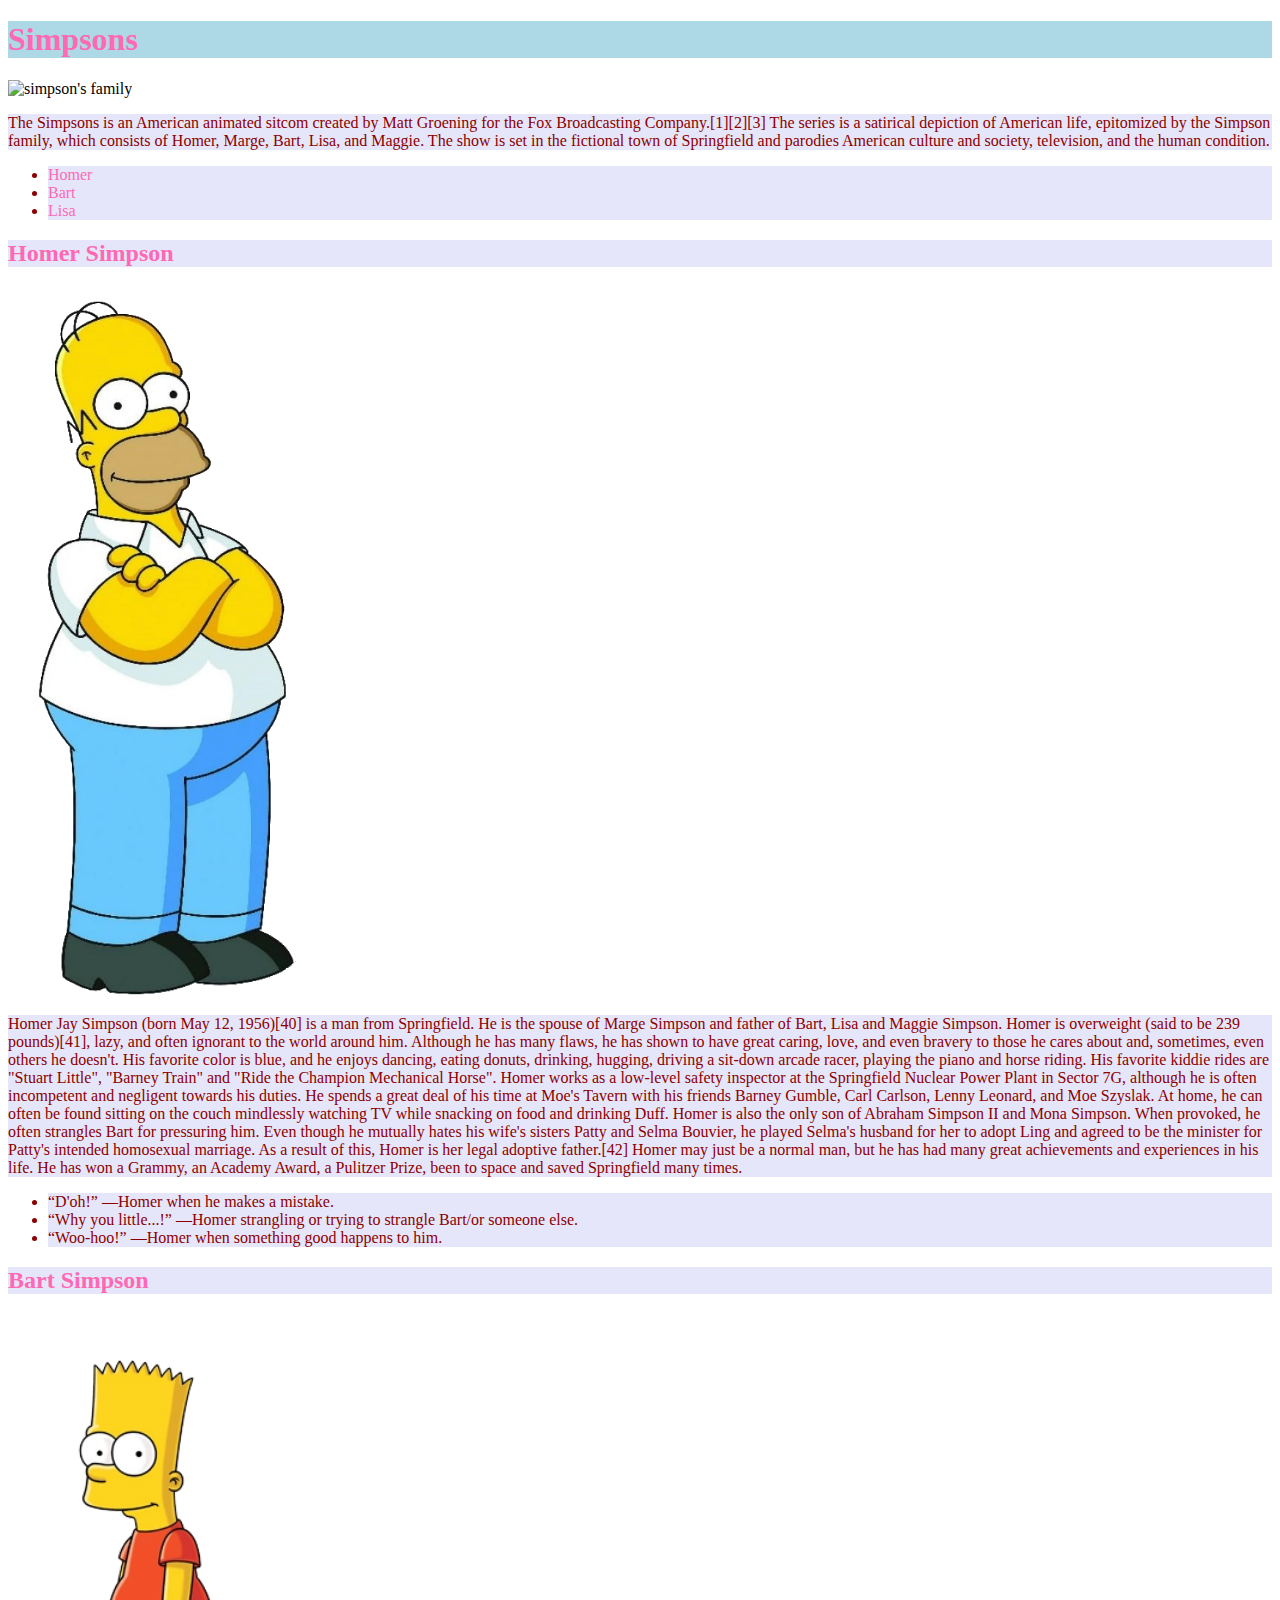
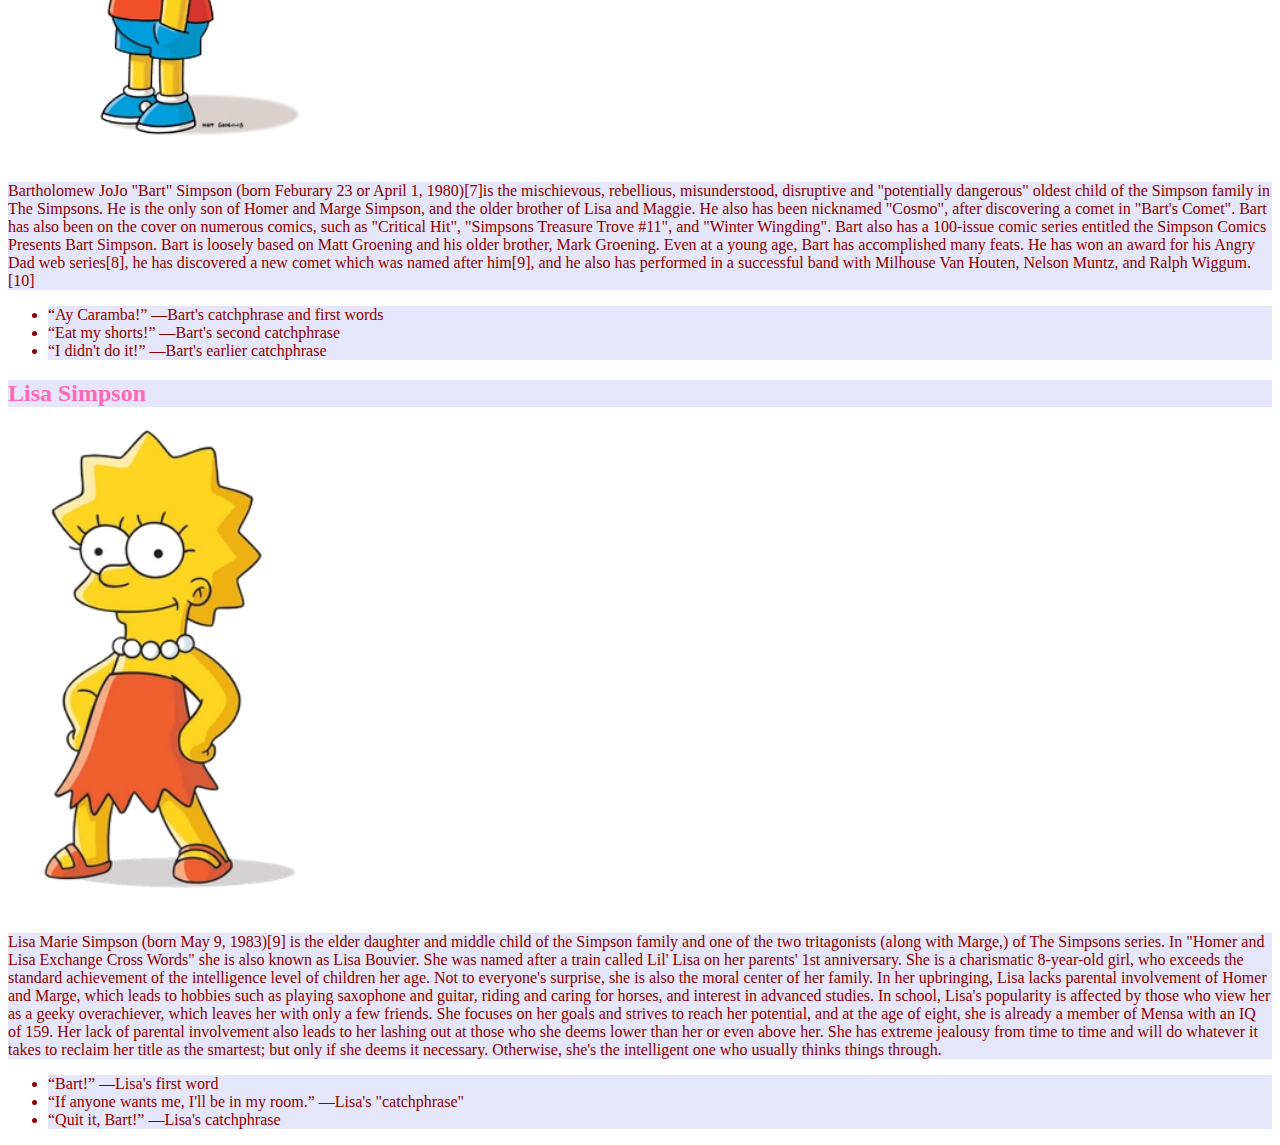
==== lesson1_hw/index.html @ 9df164ce "add homework 1 and 2" ====
<!doctype html>
<html lang="en">
<head>
    <meta charset="UTF-8">
    <meta name="viewport"
          content="width=device-width, user-scalable=no, initial-scale=1.0, maximum-scale=1.0, minimum-scale=1.0">
    <meta http-equiv="X-UA-Compatible" content="ie=edge">
    <title>Homework 1</title>
    <link rel="stylesheet" href="main.css">
    <style>
        h2 {
            color: red;
        }
    </style>
</head>
<body>
<!--За наступною scratch-структурою створити розмітку про троьх чледнів родини сімпсонів. Данні брати з
https://simpsons.fandom.com/wiki/Category:Simpson_family
Стилізація через окремий css файл. кожен елемент окрім картинок повинен мати background та color. Всі картинки повінні мати ширину від 200 до 400 пікселів.
-->
<!--h1-загальний заголовок з назвою сторінки-->
<!--img - Загальна фотка родини (картинка вантажиться за посиланням)-->
<!--p - загальний опис серіалу-->
<!--h2+a - заголовок з якорем який веде на сторінку персонажу. Хомер-->
<!--img - з картинкою персонажу (картинку завантажити в проєкт)-->
<!--р - опис персонажу-->
<!--ul+li - з 2-3 основними фразами персонажу-->
<!--h2+a - заголовок з якорем який веде на сторінку персонажу. Барт-->
<!--img - з картинкою персонажу (картинку завантажити в проєкт)-->
<!--р - опис персонажу-->
<!--ul+li - з 2-3 основними фразами персонажу-->
<!--h2+a - заголовок з якорем який веде на сторінку персонажу. Ліза-->
<!--img - з картинкою персонажу (картинку завантажити в проект)-->
<!--р - опис персонажу-->
<!--ul+li - з 2-3 основними фразами персонажу-->

<h1>Simpsons</h1>
<img src="https://static.wikia.nocookie.net/simpsons/images/6/63/The_Simpsons_Simpsons_FamilyPicture.png" alt="simpson's family">
<p>
    The Simpsons is an American animated sitcom created by Matt Groening for the Fox Broadcasting Company.[1][2][3] The series is a satirical depiction of American life, epitomized by the Simpson family, which consists of Homer, Marge, Bart, Lisa, and Maggie. The show is set in the fictional town of Springfield and parodies American culture and society, television, and the human condition.
</p>
<ul>
    <li><a href="#homer">Homer</a></li>
    <li><a href="#bart">Bart</a></li>
    <li><a href="#lisa">Lisa</a></li>
</ul>
<h2 id="homer"><a href="https://simpsons.fandom.com/wiki/Homer_Simpson" target="_blank">Homer Simpson</a></h2>
<img src="images/homer_simpson.webp" alt="homer">
<p>
    Homer Jay Simpson (born May 12, 1956)[40] is a man from Springfield. He is the spouse of Marge Simpson and father of Bart, Lisa and Maggie Simpson. Homer is overweight (said to be 239 pounds)[41], lazy, and often ignorant to the world around him. Although he has many flaws, he has shown to have great caring, love, and even bravery to those he cares about and, sometimes, even others he doesn't.

    His favorite color is blue, and he enjoys dancing, eating donuts, drinking, hugging, driving a sit-down arcade racer, playing the piano and horse riding. His favorite kiddie rides are "Stuart Little", "Barney Train" and "Ride the Champion Mechanical Horse".

    Homer works as a low-level safety inspector at the Springfield Nuclear Power Plant in Sector 7G, although he is often incompetent and negligent towards his duties. He spends a great deal of his time at Moe's Tavern with his friends Barney Gumble, Carl Carlson, Lenny Leonard, and Moe Szyslak. At home, he can often be found sitting on the couch mindlessly watching TV while snacking on food and drinking Duff. Homer is also the only son of Abraham Simpson II and Mona Simpson. When provoked, he often strangles Bart for pressuring him. Even though he mutually hates his wife's sisters Patty and Selma Bouvier, he played Selma's husband for her to adopt Ling and agreed to be the minister for Patty's intended homosexual marriage. As a result of this, Homer is her legal adoptive father.[42]

    Homer may just be a normal man, but he has had many great achievements and experiences in his life. He has won a Grammy, an Academy Award, a Pulitzer Prize, been to space and saved Springfield many times.
</p>
<ul>
    <li>“D'oh!”
        ―Homer when he makes a mistake.</li>
    <li>“Why you little...!”
        ―Homer strangling or trying to strangle Bart/or someone else.</li>
    <li>“Woo-hoo!”
        ―Homer when something good happens to him.</li>
</ul>
<h2 id="bart"><a href="https://simpsons.fandom.com/wiki/Bart_Simpson" target="_blank">Bart Simpson</a></h2>
<img src="images/bart_simpson.webp" alt="bart">
<p>
    Bartholomew JoJo "Bart" Simpson (born Feburary 23 or April 1, 1980)[7]is the mischievous, rebellious, misunderstood, disruptive and "potentially dangerous" oldest child of the Simpson family in The Simpsons. He is the only son of Homer and Marge Simpson, and the older brother of Lisa and Maggie. He also has been nicknamed "Cosmo", after discovering a comet in "Bart's Comet". Bart has also been on the cover on numerous comics, such as "Critical Hit", "Simpsons Treasure Trove #11", and "Winter Wingding". Bart also has a 100-issue comic series entitled the Simpson Comics Presents Bart Simpson. Bart is loosely based on Matt Groening and his older brother, Mark Groening.

    Even at a young age, Bart has accomplished many feats. He has won an award for his Angry Dad web series[8], he has discovered a new comet which was named after him[9], and he also has performed in a successful band with Milhouse Van Houten, Nelson Muntz, and Ralph Wiggum.[10]
</p>
<ul>
    <li>“Ay Caramba!”
        ―Bart's catchphrase and first words</li>
    <li>“Eat my shorts!”
        ―Bart's second catchphrase</li>
    <li>“I didn't do it!”
        ―Bart's earlier catchphrase</li>
</ul>
<h2 id="lisa"><a href="https://simpsons.fandom.com/wiki/Lisa_Simpson" target="_blank">Lisa Simpson</a></h2>
<img src="images/lisa_simpson.webp" alt="lisa">
<p>
    Lisa Marie Simpson (born May 9, 1983)[9] is the elder daughter and middle child of the Simpson family and one of the two tritagonists (along with Marge,) of The Simpsons series.

    In "Homer and Lisa Exchange Cross Words" she is also known as Lisa Bouvier. She was named after a train called Lil' Lisa on her parents' 1st anniversary. She is a charismatic 8-year-old girl, who exceeds the standard achievement of the intelligence level of children her age. Not to everyone's surprise, she is also the moral center of her family. In her upbringing, Lisa lacks parental involvement of Homer and Marge, which leads to hobbies such as playing saxophone and guitar, riding and caring for horses, and interest in advanced studies. In school, Lisa's popularity is affected by those who view her as a geeky overachiever, which leaves her with only a few friends. She focuses on her goals and strives to reach her potential, and at the age of eight, she is already a member of Mensa with an IQ of 159. Her lack of parental involvement also leads to her lashing out at those who she deems lower than her or even above her. She has extreme jealousy from time to time and will do whatever it takes to reclaim her title as the smartest; but only if she deems it necessary. Otherwise, she's the intelligent one who usually thinks things through.
</p>
<ul>
    <li>“Bart!”
        ―Lisa's first word</li>
    <li>“If anyone wants me, I'll be in my room.”
        ―Lisa's "catchphrase"</li>
    <li>“Quit it, Bart!”
        ―Lisa's catchphrase</li>
</ul>









</body>
</html>
---- lesson1_hw/main.css ----
h1 {
    background: lightblue;
    color: hotpink;
}
h2 {
    background: lavender;
    color: hotpink;
}
p {
    background: lavender;
    color: darkred;
}
li {
    background: lavender;
    color: darkred;
}
img {
    width: 300px;
    height: 100%;
}
a {
    text-decoration: none;
    color: hotpink;
}
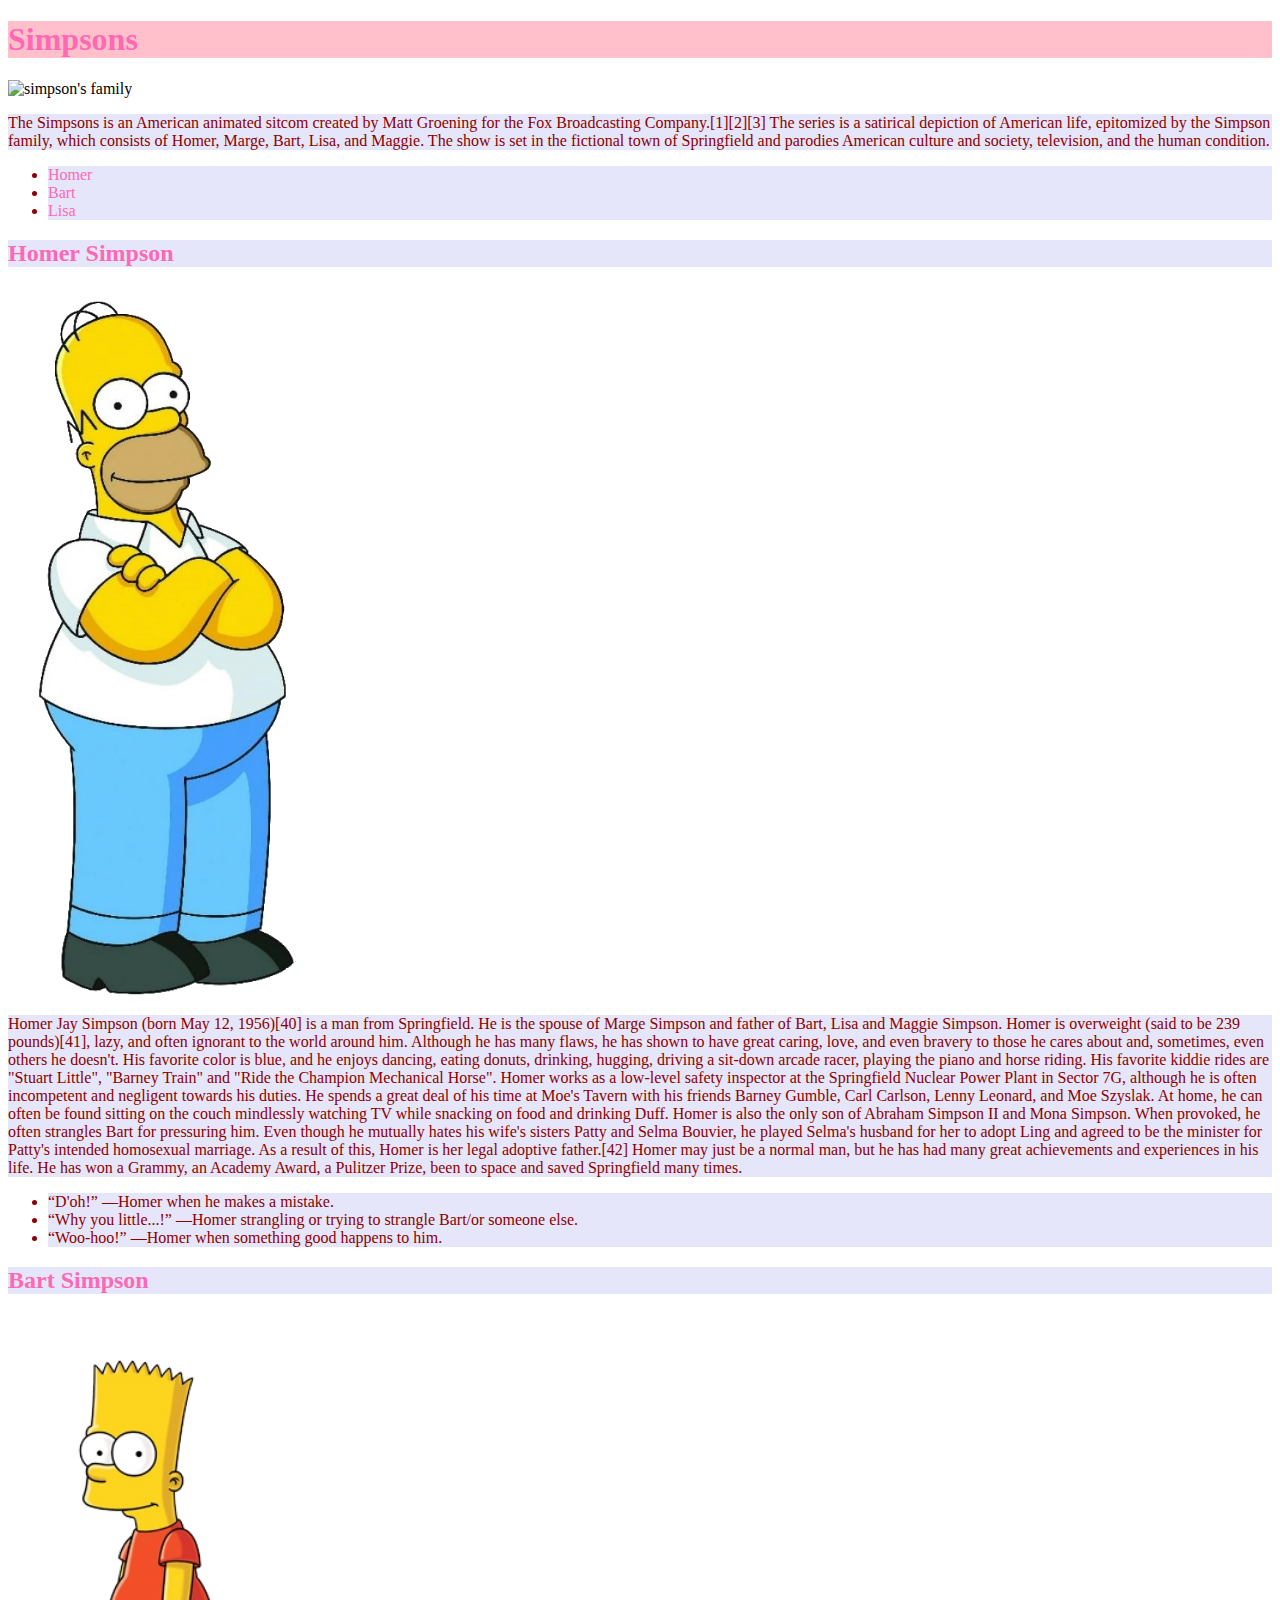
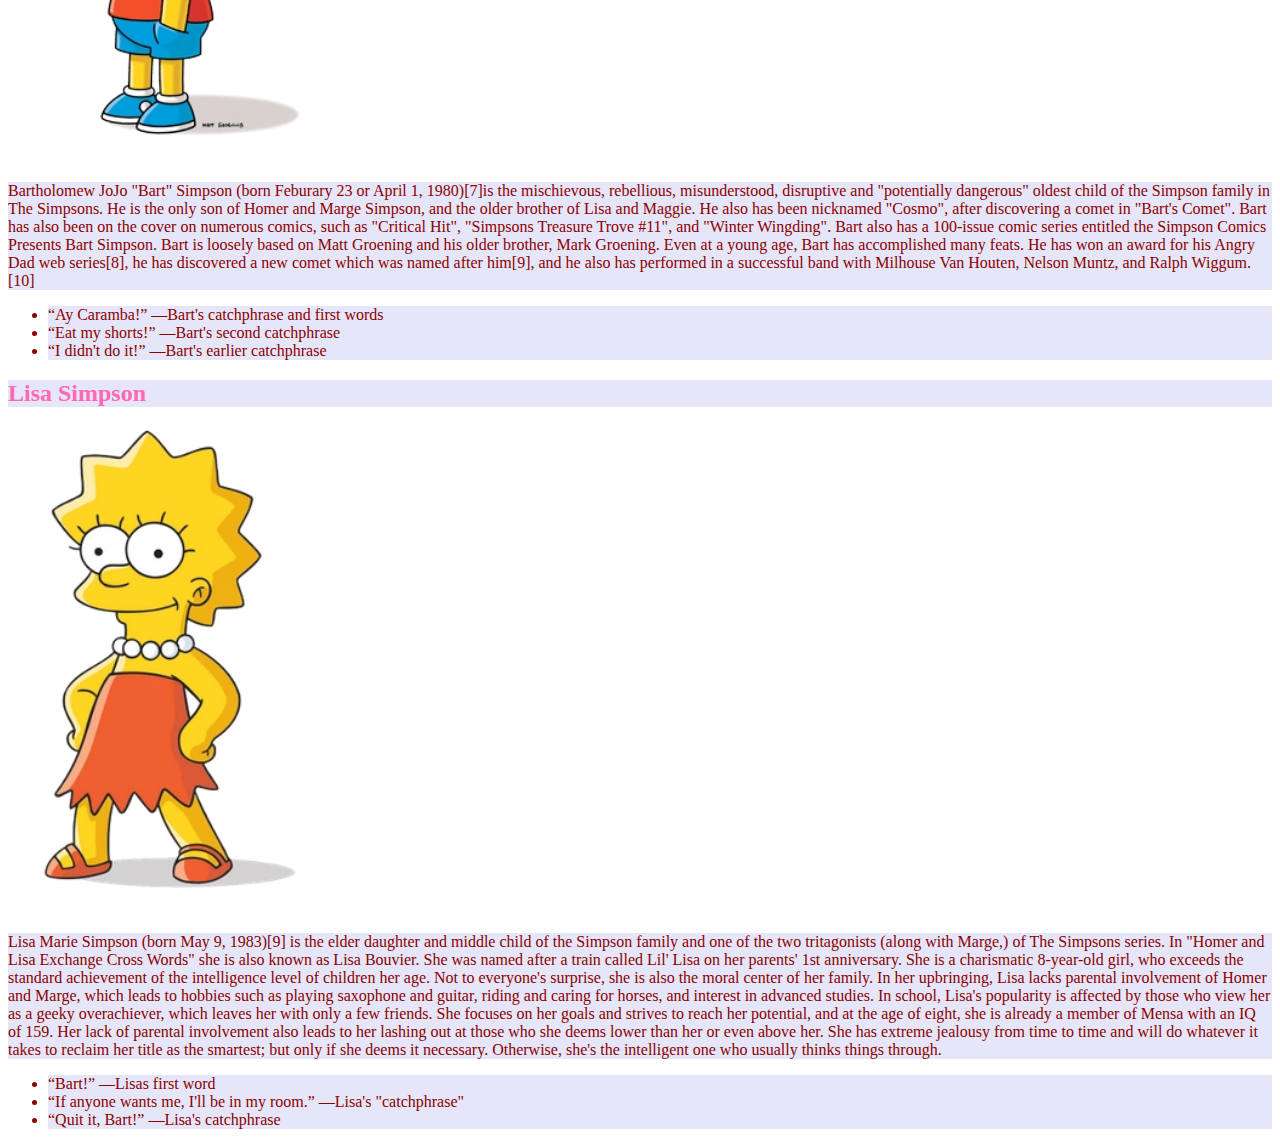
==== commit f270aceb: "add 1 and 2 homework" ====
--- a/lesson1_hw/index.html
+++ b/lesson1_hw/index.html
@@ -87,20 +87,11 @@
 </p>
 <ul>
     <li>“Bart!”
-        ―Lisa's first word</li>
+        ―Lisas first word</li>
     <li>“If anyone wants me, I'll be in my room.”
         ―Lisa's "catchphrase"</li>
     <li>“Quit it, Bart!”
         ―Lisa's catchphrase</li>
 </ul>
-
-
-
-
-
-
-
-
-
 </body>
 </html>--- a/lesson1_hw/main.css
+++ b/lesson1_hw/main.css
@@ -1,5 +1,5 @@
 h1 {
-    background: lightblue;
+    background: pink;
     color: hotpink;
 }
 h2 {
